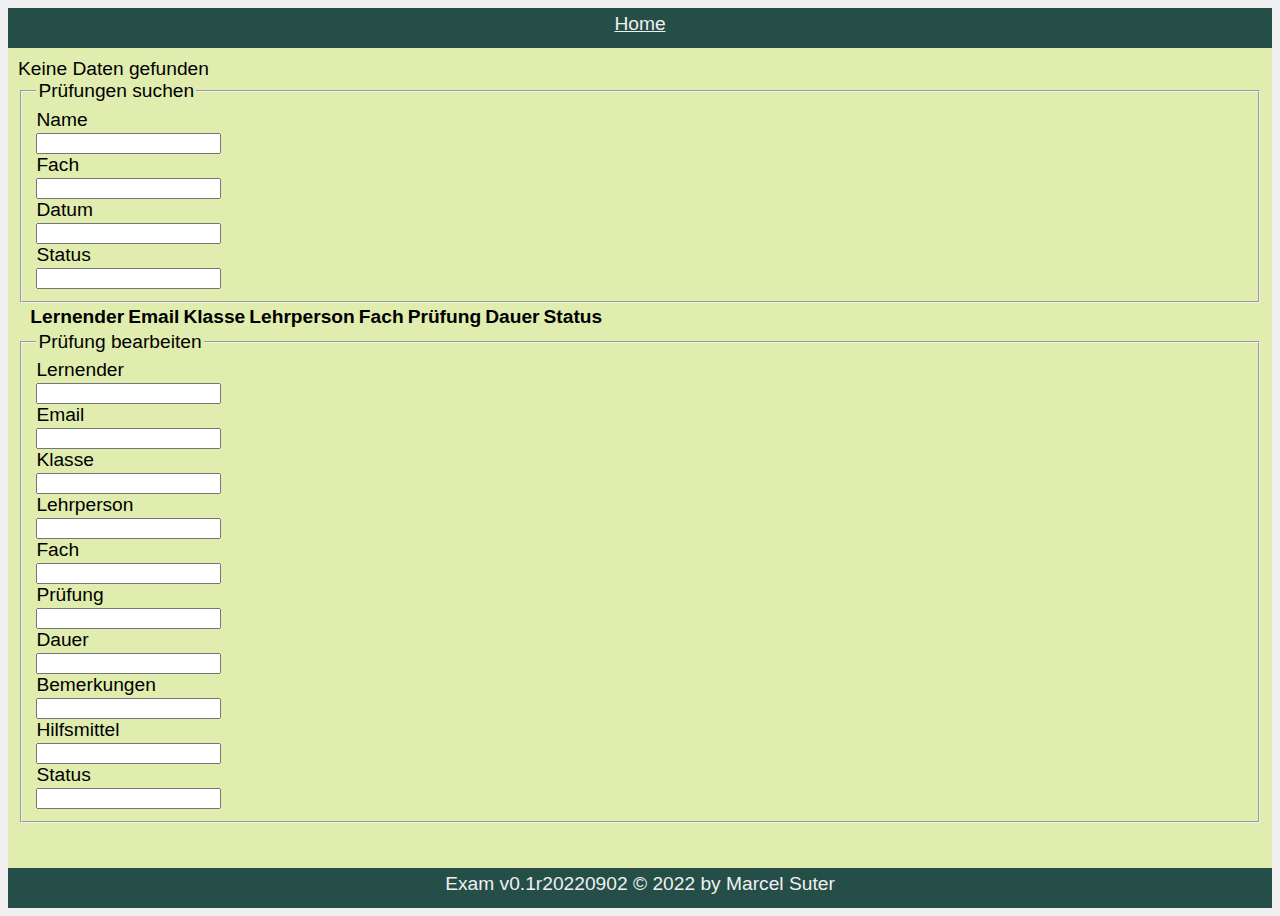
==== templates/examlist.html @ 69aaec62 "view for list of exams view for editing exam" ====
<!DOCTYPE html>
<html lang="en">
<head>
  <meta charset="UTF-8">
  <meta name="author" content="Marcel Suter">
  <title>Nachprüfung</title>
  <script src="./js/util.js" defer></script>
  <script src="./js/examlist.js" defer></script>
  <link rel="stylesheet" href="./css/exam.css">
  <link rel="shortcut icon" href="favicon.ico" type="image/x-icon">
</head>
<body>
<nav>
  <a href="./index.html">Home</a>
</nav>
<main>
  <div id="messages" class="messages"></div>
  <div id="examsearch">
    <form id="searchform">
      <fieldset>
        <legend>Prüfungen suchen</legend>
        <label for="nameSearch">Name</label>
        <input id="nameSearch" name="nameSearch"/>
        <label for="topicSearch">Fach</label>
        <input id="topicSearch" name="topicSearch"/>
        <label for="dateSearch">Datum</label>
        <input id="dateSearch" name="dateSearch"/>
        <label for="statusSearch">Status</label>
        <input id="statusSearch" name="statusSearch"/>
      </fieldset>
    </form>
  </div>
  <div id="list">
    <table id="examlist">
      <thead>
      <tr>
        <th>&nbsp;</th>
        <th>Lernender</th>
        <th>Email</th>
        <th>Klasse</th>
        <th>Lehrperson</th>
        <th>Fach</th>
        <th>Prüfung</th>
        <th>Dauer</th>
        <th>Status</th>
      </tr>
      </thead>
      <tbody>
      </tbody>
    </table>
  </div>
  <div id="examedit">
    <form id="editform">
      <fieldset>
        <legend>Prüfung bearbeiten</legend>
        <label for="student">Lernender</label>
        <input id="student" name="student"/>
        <label for="email">Email</label>
        <input id="email" name="email"/>
        <label for="cohort">Klasse</label>
        <input id="cohort" name="cohort"/>
        <label for="teacher">Lehrperson</label>
        <input id="teacher" name="teacher"/>
        <label for="module">Fach</label>
        <input id="module" name="module"/>
        <label for="exam_num">Prüfung</label>
        <input id="exam_num" name="exam_num"/>
        <label for="duration">Dauer</label>
        <input id="duration" name="duration"/>
        <label for="remarks">Bemerkungen</label>
        <input id="remarks" name="remarks"/>
        <label for="tools">Hilfsmittel</label>
        <input id="tools" name="tools"/>
        <label for="status">Status</label>
        <input id="status" name="status"/>
      </fieldset>
    </form>
  </div>
</main>
<footer>
  Exam v0.1r20220902 &copy; 2022 by Marcel Suter
</footer>
</body>
</html>
---- templates/css/exam.css ----
:root {
    --searchColor: #F0F0F0;
    --bgColor: #E0EDAE;
    --bgDark: #B6BF91;
    --navText: #F0F0F0;
    --navBg: #244E47;
    --minWidth: 800px;
    --maxWidth: 1800px;
}

body {
    background-color: #F0F0F0;
    font-family: "Helvetica Neue", Arial, sans-serif;
    font-size: 1.2em;
}

nav, footer {
    min-width: var(--minWidth);
    max-width: var(--maxWidth);
    margin: 0 auto;
    padding: 5px 10px;
    height: 30px;
    background-color: var(--navBg);
    color: var(--navText);
    text-align: center;
}

nav a, nav a:visited,
footer a, footer a:visited {
    margin: 0 30px;
    color: var(--navText);
}

nav > .active {
    background-color: var(--bgColor) !important;
    color: black !important;
}

footer {
    display: flex;
    flex-flow: row nowrap;
    justify-content: center;
    margin: 0 auto;
}

main {
    position: relative;
    background-color: var(--bgColor);
    min-width: var(--minWidth);
    max-width: var(--maxWidth);
    min-height: 800px;
    margin: 0 auto;
    padding: 10px;
    display: flex;
    flex-flow: column wrap;
    flex: 0 1 var(--maxWidth);
    justify-content: flex-start;

}

label {
   display: block;
}
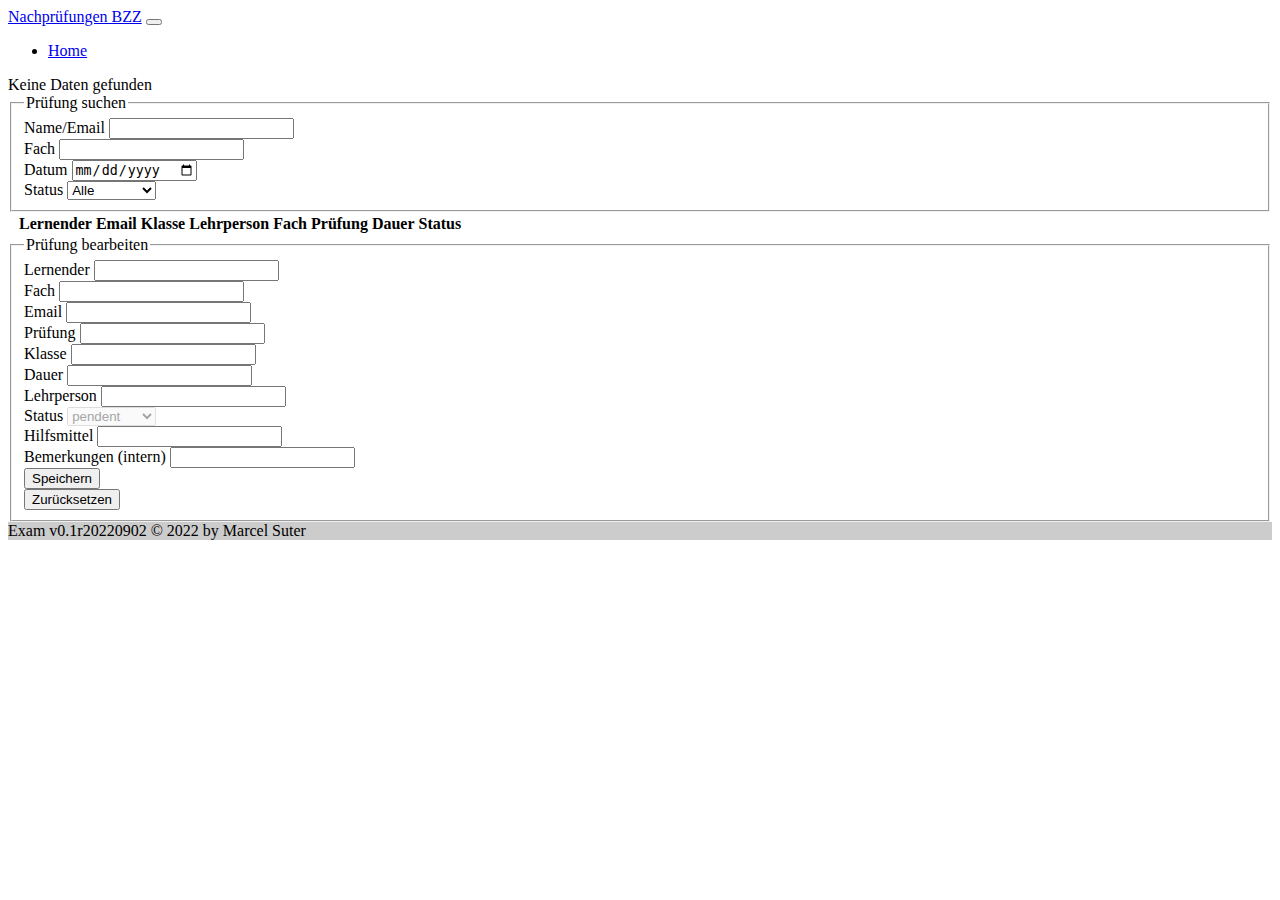
==== commit 62fcdbe1: "authorization, authentication" ====
--- a/templates/examlist.html
+++ b/templates/examlist.html
@@ -6,43 +6,83 @@
   <title>Nachprüfung</title>
   <script src="./js/util.js" defer></script>
   <script src="./js/examlist.js" defer></script>
+  <link href="https://cdn.jsdelivr.net/npm/bootstrap@5.1.3/dist/css/bootstrap.min.css" rel="stylesheet"
+        integrity="sha384-1BmE4kWBq78iYhFldvKuhfTAU6auU8tT94WrHftjDbrCEXSU1oBoqyl2QvZ6jIW3" crossorigin="anonymous">
   <link rel="stylesheet" href="./css/exam.css">
   <link rel="shortcut icon" href="favicon.ico" type="image/x-icon">
 </head>
 <body>
-<nav>
-  <a href="./index.html">Home</a>
+<nav class="navbar navbar-expand-lg navbar-dark bg-dark">
+  <div class="container">
+    <a class="navbar-brand" href="#">Nachprüfungen BZZ</a>
+    <button class="navbar-toggler" type="button" data-bs-toggle="collapse" data-bs-target="#navbarSupportedContent"
+            aria-controls="navbarSupportedContent" aria-expanded="false" aria-label="Toggle navigation">
+      <span class="navbar-toggler-icon"></span>
+    </button>
+    <div class="collapse navbar-collapse" id="navbarSupportedContent">
+      <ul class="navbar-nav me-auto mb-2 mb-lg-0">
+        <li class="nav-item">
+          <a class="nav-link active" aria-current="page" href="./">Home</a>
+        </li>
+      </ul>
+    </div>
+  </div>
 </nav>
-<main>
+<main class="container">
   <div id="messages" class="messages"></div>
   <div id="examsearch">
     <form id="searchform">
       <fieldset>
-        <legend>Prüfungen suchen</legend>
-        <label for="nameSearch">Name</label>
-        <input id="nameSearch" name="nameSearch"/>
-        <label for="topicSearch">Fach</label>
-        <input id="topicSearch" name="topicSearch"/>
-        <label for="dateSearch">Datum</label>
-        <input id="dateSearch" name="dateSearch"/>
-        <label for="statusSearch">Status</label>
-        <input id="statusSearch" name="statusSearch"/>
+        <legend>Prüfung suchen</legend>
+        <div class="row">
+          <div class="col-lg mb-3">
+            <label for="nameSearch" class="form-label">Name/Email</label>
+            <input type="text" class="form-control" id="nameSearch" aria-describedby="nameSearchHelp">
+            <div id="nameSearchHelp" class="form-text"></div>
+          </div>
+          <div class="col-lg mb-3">
+            <label for="topicSearch" class="form-label">Fach</label>
+            <input type="text" class="form-control" id="topicSearch" aria-describedby="topicSearchHelp">
+            <div id="topicSearchHelp" class="form-text"></div>
+          </div>
+        </div>
+        <div class="row">
+          <div class="col-lg mb-3">
+            <label for="dateSearch" class="form-label">Datum</label>
+            <input type="date" class="form-control" id="dateSearch" aria-describedby="dateSearchHelp">
+            <div id="dateSearchHelp" class="form-text"></div>
+          </div>
+          <div class="col-lg mb-3">
+            <label for="statusSearch" class="form-label">Status</label>
+            <select id="statusSearch" name="statusSearch" aria-describedby="statusSearchHelp">
+              <option value="alle">Alle</option>
+              <option value="pendent">pendent</option>
+              <option value="offen">offen</option>
+              <option value="abgegeben">abgegeben</option>
+              <option value="erhalten">erhalten</option>
+              <option value="erledigt">erledigt</option>
+              <option value="pnab">pendent</option>
+              <option value="gelöscht">gelöscht</option>
+            </select>
+            <div id="statusSearchHelp" class="form-text"></div>
+          </div>
+        </div>
       </fieldset>
     </form>
   </div>
   <div id="list">
-    <table id="examlist">
+    <table id="examlist" class="table table-striped table-hover table-responsive">
       <thead>
       <tr>
-        <th>&nbsp;</th>
-        <th>Lernender</th>
-        <th>Email</th>
-        <th>Klasse</th>
-        <th>Lehrperson</th>
-        <th>Fach</th>
-        <th>Prüfung</th>
-        <th>Dauer</th>
-        <th>Status</th>
+        <th scope="col">&nbsp;</th>
+        <th scope="col">Lernender</th>
+        <th scope="col">Email</th>
+        <th scope="col">Klasse</th>
+        <th scope="col">Lehrperson</th>
+        <th scope="col">Fach</th>
+        <th scope="col">Prüfung</th>
+        <th scope="col">Dauer</th>
+        <th scope="col">Status</th>
       </tr>
       </thead>
       <tbody>
@@ -53,32 +93,92 @@
     <form id="editform">
       <fieldset>
         <legend>Prüfung bearbeiten</legend>
-        <label for="student">Lernender</label>
-        <input id="student" name="student"/>
-        <label for="email">Email</label>
-        <input id="email" name="email"/>
-        <label for="cohort">Klasse</label>
-        <input id="cohort" name="cohort"/>
-        <label for="teacher">Lehrperson</label>
-        <input id="teacher" name="teacher"/>
-        <label for="module">Fach</label>
-        <input id="module" name="module"/>
-        <label for="exam_num">Prüfung</label>
-        <input id="exam_num" name="exam_num"/>
-        <label for="duration">Dauer</label>
-        <input id="duration" name="duration"/>
-        <label for="remarks">Bemerkungen</label>
-        <input id="remarks" name="remarks"/>
-        <label for="tools">Hilfsmittel</label>
-        <input id="tools" name="tools"/>
-        <label for="status">Status</label>
-        <input id="status" name="status"/>
+        <div class="row">
+          <div class="col-lg mb-3">
+            <label for="student" class="form-label">Lernender</label>
+            <input type="email" class="form-control" id="student" aria-describedby="studentHelp">
+            <div id="studentHelp" class="form-text"></div>
+          </div>
+          <div class="col-lg mb-3">
+            <label for="module" class="form-label">Fach</label>
+            <input type="text" class="form-control" id="module" aria-describedby="moduleHelp">
+            <div id="moduleHelp" class="form-text"></div>
+          </div>
+        </div>
+        <div class="row">
+          <div class="col-lg mb-3">
+            <label for="fullname" class="form-label">Email</label>
+            <input type="text" class="form-control" id="fullname" aria-describedby="fullnameHelp">
+            <div id="fullnameHelp" class="form-text"></div>
+          </div>
+          <div class="col-lg mb-3">
+            <label for="exam_num" class="form-label">Prüfung</label>
+            <input type="text" class="form-control" id="exam_num" aria-describedby="exam_numHelp">
+            <div id="exam_numHelp" class="form-text"></div>
+          </div>
+        </div>
+        <div class="row">
+          <div class="col-lg mb-3">
+            <label for="cohort" class="form-label">Klasse</label>
+            <input type="text" class="form-control" id="cohort" aria-describedby="cohortlHelp">
+            <div id="cohortHelp" class="form-text"></div>
+          </div>
+          <div class="col-lg mb-3">
+            <label for="duration" class="form-label">Dauer</label>
+            <input type="number" class="form-control" id="duration" aria-describedby="durationHelp">
+            <div id="durationHelp" class="form-text"></div>
+          </div>
+        </div>
+        <div class="row">
+          <div class="col-lg mb-3">
+            <label for="teacher" class="form-label">Lehrperson</label>
+            <input type="text" class="form-control" id="teacher" aria-describedby="teacherHelp">
+            <div id="teacherHelp" class="form-text"></div>
+          </div>
+          <div class="col-lg mb-3">
+            <label for="status" class="form-label">Status</label>
+            <select id="status" name="status" aria-describedby="toolsHelp">
+              <option value="pendent">pendent</option>
+              <option value="offen">offen</option>
+              <option value="abgegeben">abgegeben</option>
+              <option value="erhalten">erhalten</option>
+              <option value="erledigt">erledigt</option>
+              <option value="pnab">pendent</option>
+              <option value="gelöscht">gelöscht</option>
+            </select>
+            <div id="statusHelp" class="form-text"></div>
+          </div>
+        </div>
+        <div class="row">
+          <div class="col-lg mb-3">
+            <label for="tools" class="form-label">Hilfsmittel</label>
+            <input type="text" class="form-control" id="tools" aria-describedby="toolsHelp">
+            <div id="toolsHelp" class="form-text"></div>
+          </div>
+        </div>
+        <div class="row">
+          <div class="col-lg mb-3">
+            <label for="remarks" class="form-label">Bemerkungen (intern)</label>
+            <input type="text" class="form-control" id="remarks" aria-describedby="remarksHelp">
+            <div id="remarksHelp" class="form-text"></div>
+          </div>
+        </div>
+        <div class="row">
+          <div class="col">
+            <button type="button" id="saveexam" name="safeexam">Speichern</button>
+          </div>
+          <div class="col">
+            <button type="reset">Zurücksetzen</button>
+          </div>
+        </div>
       </fieldset>
     </form>
   </div>
 </main>
-<footer>
-  Exam v0.1r20220902 &copy; 2022 by Marcel Suter
+<footer class="bg-light text-center text-lg-start">
+  <div class="text-center p-3" style="background-color: rgba(0, 0, 0, 0.2);">
+    Exam v0.1r20220902 &copy; 2022 by Marcel Suter
+  </div>
 </footer>
 </body>
 </html>--- a/templates/css/exam.css
+++ b/templates/css/exam.css
@@ -1,10 +1,10 @@
-:root {
+/*:root {
     --searchColor: #F0F0F0;
     --bgColor: #E0EDAE;
     --bgDark: #B6BF91;
     --navText: #F0F0F0;
     --navBg: #244E47;
-    --minWidth: 800px;
+    --minWidth: 1200px;
     --maxWidth: 1800px;
 }
 
@@ -59,5 +59,27 @@
 }
 
 label {
-   display: block;
-}+    display: block;
+}
+
+table {
+    min-width: var(--minWidth);
+    max-width: var(--maxWidth);
+}
+
+thead, tbody {
+    display: block;
+}
+
+tbody {
+
+    height: 300px;
+    overflow-y: auto;
+    overflow-x: auto;
+}
+
+td {
+    padding: 3px 10px 3px 3px;
+}
+
+ */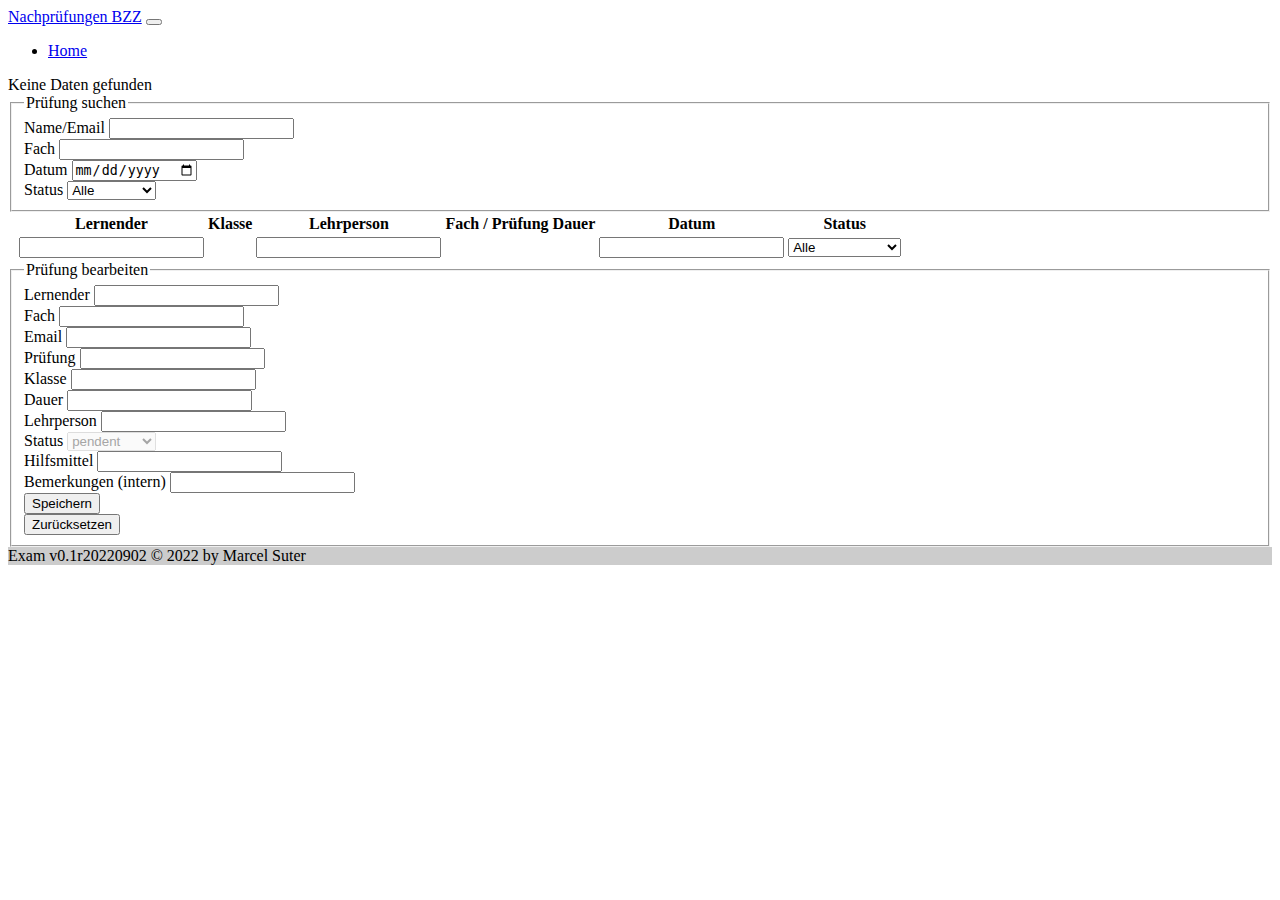
==== commit 82f80871: "changed datetime in Exam to event_uuid" ====
--- a/templates/examlist.html
+++ b/templates/examlist.html
@@ -54,7 +54,7 @@
           </div>
           <div class="col-lg mb-3">
             <label for="statusSearch" class="form-label">Status</label>
-            <select id="statusSearch" name="statusSearch" aria-describedby="statusSearchHelp">
+            <select id="statusSearch" name="statusSearch" class="form-select" aria-describedby="statusSearchHelp">
               <option value="alle">Alle</option>
               <option value="pendent">pendent</option>
               <option value="offen">offen</option>
@@ -70,24 +70,39 @@
       </fieldset>
     </form>
   </div>
-  <div id="list">
-    <table id="examlist" class="table table-striped table-hover table-responsive">
-      <thead>
-      <tr>
-        <th scope="col">&nbsp;</th>
-        <th scope="col">Lernender</th>
-        <th scope="col">Email</th>
-        <th scope="col">Klasse</th>
-        <th scope="col">Lehrperson</th>
-        <th scope="col">Fach</th>
-        <th scope="col">Prüfung</th>
-        <th scope="col">Dauer</th>
-        <th scope="col">Status</th>
-      </tr>
-      </thead>
-      <tbody>
-      </tbody>
-    </table>
+  <div class="row">
+    <div id="list" class="table-responsive">
+      <table id="examlist" class="table">
+        <thead>
+        <tr>
+          <th scope="col">&nbsp;</th>
+          <th  scope="col">Lernender</th>
+          <th  scope="col">Klasse</th>
+          <th  scope="col">Lehrperson</th>
+          <th  scope="col">Fach / Prüfung</th>
+          <th  scope="col">Dauer</th>
+          <th  scope="col">Datum</th>
+          <th  scope="col">Status</th>
+        </tr>
+       <tr>
+         <th>&nbsp;</th>
+         <th><input id="studentSearch" type="text" /></th>
+         <th>&nbsp;</th>
+         <th><input id="teacherSearch" type="text" /></th>
+         <th>&nbsp;</th><th>&nbsp;</th>
+         <th><input id="dateSearch" type="text" /></th>
+         <th>
+           <select id="statusSearch" name="statusSearch" aria-describedby="statusSearchHelp">
+              <option value="all">Alle</option>
+              <option value="open">In Arbeit</option>
+              <option value="closed">Abgeschlossen</option>
+         </th>
+       </tr>
+        </thead>
+        <tbody>
+        </tbody>
+      </table>
+    </div>
   </div>
   <div id="examedit">
     <form id="editform">
@@ -95,8 +110,8 @@
         <legend>Prüfung bearbeiten</legend>
         <div class="row">
           <div class="col-lg mb-3">
-            <label for="student" class="form-label">Lernender</label>
-            <input type="email" class="form-control" id="student" aria-describedby="studentHelp">
+            <label for="studentfullname" class="form-label">Lernender</label>
+            <input type="text" class="form-control" id="studentfullname" aria-describedby="studentHelp">
             <div id="studentHelp" class="form-text"></div>
           </div>
           <div class="col-lg mb-3">
@@ -107,9 +122,9 @@
         </div>
         <div class="row">
           <div class="col-lg mb-3">
-            <label for="fullname" class="form-label">Email</label>
-            <input type="text" class="form-control" id="fullname" aria-describedby="fullnameHelp">
-            <div id="fullnameHelp" class="form-text"></div>
+            <label for="studentemail" class="form-label">Email</label>
+            <input type="email" class="form-control" id="studentemail" aria-describedby="studentEmailHelp">
+            <div id="studentEmailHelp" class="form-text"></div>
           </div>
           <div class="col-lg mb-3">
             <label for="exam_num" class="form-label">Prüfung</label>
@@ -132,12 +147,12 @@
         <div class="row">
           <div class="col-lg mb-3">
             <label for="teacher" class="form-label">Lehrperson</label>
-            <input type="text" class="form-control" id="teacher" aria-describedby="teacherHelp">
+            <input type="text" class="form-control" id="teacherfullname" aria-describedby="teacherHelp">
             <div id="teacherHelp" class="form-text"></div>
           </div>
           <div class="col-lg mb-3">
             <label for="status" class="form-label">Status</label>
-            <select id="status" name="status" aria-describedby="toolsHelp">
+            <select id="status" name="status" class="form-select" aria-describedby="toolsHelp">
               <option value="pendent">pendent</option>
               <option value="offen">offen</option>
               <option value="abgegeben">abgegeben</option>
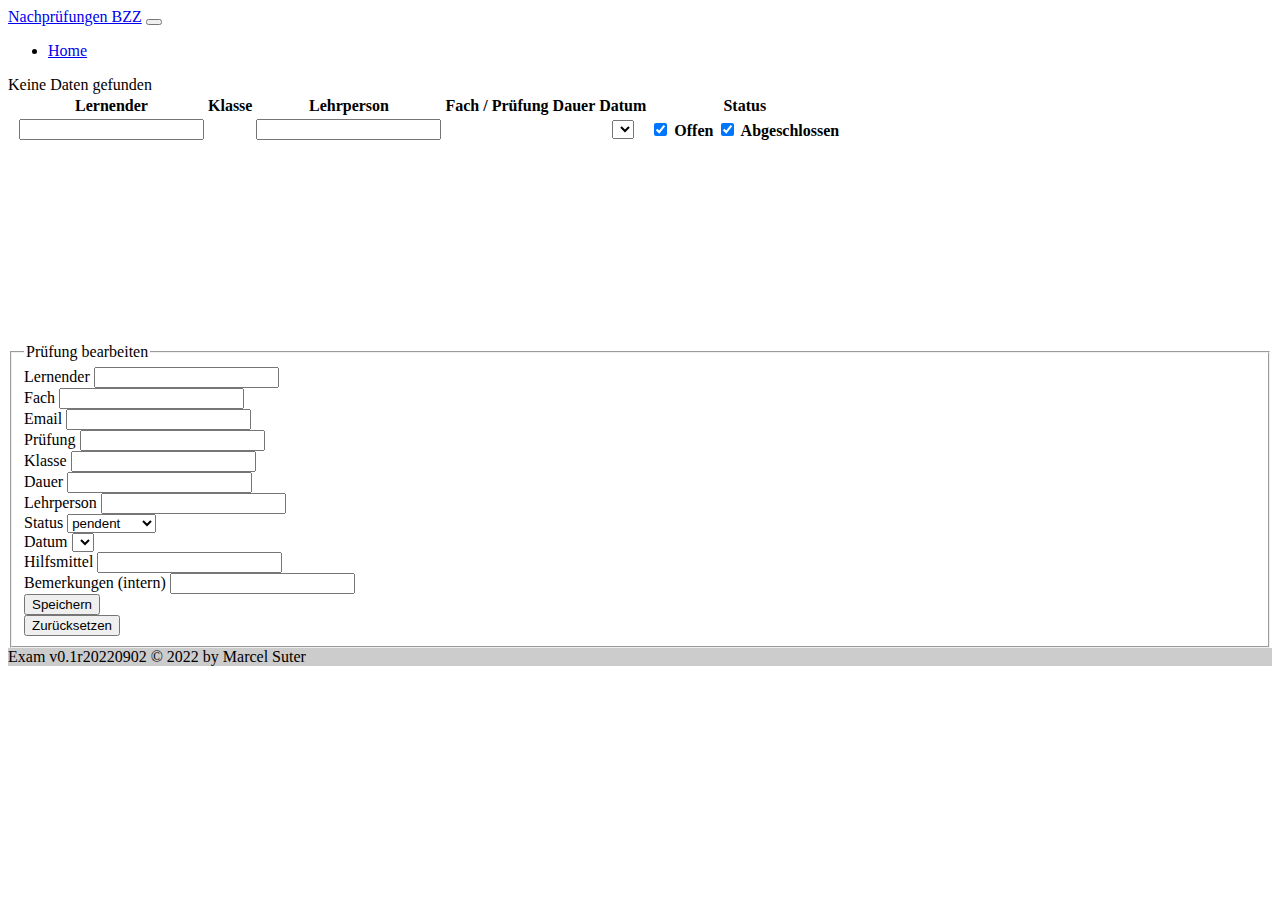
==== commit 88b6beb6: "authorization / authentication done reading exam, event, person done writing exam done" ====
--- a/templates/examlist.html
+++ b/templates/examlist.html
@@ -30,78 +30,45 @@
 </nav>
 <main class="container">
   <div id="messages" class="messages"></div>
-  <div id="examsearch">
-    <form id="searchform">
-      <fieldset>
-        <legend>Prüfung suchen</legend>
-        <div class="row">
-          <div class="col-lg mb-3">
-            <label for="nameSearch" class="form-label">Name/Email</label>
-            <input type="text" class="form-control" id="nameSearch" aria-describedby="nameSearchHelp">
-            <div id="nameSearchHelp" class="form-text"></div>
-          </div>
-          <div class="col-lg mb-3">
-            <label for="topicSearch" class="form-label">Fach</label>
-            <input type="text" class="form-control" id="topicSearch" aria-describedby="topicSearchHelp">
-            <div id="topicSearchHelp" class="form-text"></div>
-          </div>
-        </div>
-        <div class="row">
-          <div class="col-lg mb-3">
-            <label for="dateSearch" class="form-label">Datum</label>
-            <input type="date" class="form-control" id="dateSearch" aria-describedby="dateSearchHelp">
-            <div id="dateSearchHelp" class="form-text"></div>
-          </div>
-          <div class="col-lg mb-3">
-            <label for="statusSearch" class="form-label">Status</label>
-            <select id="statusSearch" name="statusSearch" class="form-select" aria-describedby="statusSearchHelp">
-              <option value="alle">Alle</option>
-              <option value="pendent">pendent</option>
-              <option value="offen">offen</option>
-              <option value="abgegeben">abgegeben</option>
-              <option value="erhalten">erhalten</option>
-              <option value="erledigt">erledigt</option>
-              <option value="pnab">pendent</option>
-              <option value="gelöscht">gelöscht</option>
-            </select>
-            <div id="statusSearchHelp" class="form-text"></div>
-          </div>
-        </div>
-      </fieldset>
-    </form>
-  </div>
   <div class="row">
     <div id="list" class="table-responsive">
-      <table id="examlist" class="table">
-        <thead>
-        <tr>
-          <th scope="col">&nbsp;</th>
-          <th  scope="col">Lernender</th>
-          <th  scope="col">Klasse</th>
-          <th  scope="col">Lehrperson</th>
-          <th  scope="col">Fach / Prüfung</th>
-          <th  scope="col">Dauer</th>
-          <th  scope="col">Datum</th>
-          <th  scope="col">Status</th>
-        </tr>
-       <tr>
-         <th>&nbsp;</th>
-         <th><input id="studentSearch" type="text" /></th>
-         <th>&nbsp;</th>
-         <th><input id="teacherSearch" type="text" /></th>
-         <th>&nbsp;</th><th>&nbsp;</th>
-         <th><input id="dateSearch" type="text" /></th>
-         <th>
-           <select id="statusSearch" name="statusSearch" aria-describedby="statusSearchHelp">
-              <option value="all">Alle</option>
-              <option value="open">In Arbeit</option>
-              <option value="closed">Abgeschlossen</option>
-         </th>
-       </tr>
-        </thead>
-        <tbody>
-        </tbody>
-      </table>
+      <form id="filterForm">
+        <table id="examlist" class="table">
+          <thead>
+          <tr>
+            <th scope="col">&nbsp;</th>
+            <th scope="col">Lernender</th>
+            <th scope="col">Klasse</th>
+            <th scope="col">Lehrperson</th>
+            <th scope="col">Fach / Prüfung</th>
+            <th scope="col">Dauer</th>
+            <th scope="col">Datum</th>
+            <th scope="col">Status</th>
+          </tr>
+          <tr id="searchForm">
+            <th>&nbsp;</th>
+            <th><input id="studentSearch" type="text"/></th>
+            <th>&nbsp;</th>
+            <th><input id="teacherSearch" type="text"/></th>
+            <th>&nbsp;</th>
+            <th>&nbsp;</th>
+            <th><select id="dateSearch" type="text"></select></th>
+            <th>
+              <div id="statusSearch">
+                <label for="open">
+                  <input type="checkbox" id="open" checked/>
+                  Offen</label>
+                <label for="closed">
+                  <input type="checkbox" id="closed" checked />
+                  Abgeschlossen</label>
+              </div>
+            </th>
+          </tr>
+          </thead>
+          <tbody>
+          </tbody>
+        </table>
+      </form>
     </div>
   </div>
   <div id="examedit">
@@ -166,6 +133,13 @@
         </div>
         <div class="row">
           <div class="col-lg mb-3">
+            <label for="date" class="form-label">Datum</label>
+            <select class="form-select" id="date" aria-describedby="dateHelp"></select>
+            <div id="dateHelp" class="form-text"></div>
+          </div>
+        </div>
+        <div class="row">
+          <div class="col-lg mb-3">
             <label for="tools" class="form-label">Hilfsmittel</label>
             <input type="text" class="form-control" id="tools" aria-describedby="toolsHelp">
             <div id="toolsHelp" class="form-text"></div>
@@ -180,7 +154,7 @@
         </div>
         <div class="row">
           <div class="col">
-            <button type="button" id="saveexam" name="safeexam">Speichern</button>
+            <button type="submit" id="saveexam" name="safeexam">Speichern</button>
           </div>
           <div class="col">
             <button type="reset">Zurücksetzen</button>
--- a/templates/css/exam.css
+++ b/templates/css/exam.css
@@ -1,85 +1,34 @@
-/*:root {
-    --searchColor: #F0F0F0;
-    --bgColor: #E0EDAE;
-    --bgDark: #B6BF91;
-    --navText: #F0F0F0;
-    --navBg: #244E47;
-    --minWidth: 1200px;
-    --maxWidth: 1800px;
+.table-fixed tbody {
+    height: 400px;
+    overflow-y: auto;
+    width:100%;
 }
 
-body {
-    background-color: #F0F0F0;
-    font-family: "Helvetica Neue", Arial, sans-serif;
-    font-size: 1.2em;
+.table-fixed thead,
+.table-fixed tbody,
+.table-fixed tr,
+.table-fixed td,
+.table-fixed th {
+    display: block;
 }
-
-nav, footer {
-    min-width: var(--minWidth);
-    max-width: var(--maxWidth);
-    margin: 0 auto;
-    padding: 5px 10px;
-    height: 30px;
-    background-color: var(--navBg);
-    color: var(--navText);
-    text-align: center;
-}
-
-nav a, nav a:visited,
-footer a, footer a:visited {
-    margin: 0 30px;
-    color: var(--navText);
-}
-
-nav > .active {
-    background-color: var(--bgColor) !important;
-    color: black !important;
-}
-
-footer {
-    display: flex;
-    flex-flow: row nowrap;
-    justify-content: center;
-    margin: 0 auto;
-}
-
-main {
+.table-fixed tbody td,
+.table-fixed tbody th,
+.table-fixed thead > tr > th {
+    float: left;
     position: relative;
-    background-color: var(--bgColor);
-    min-width: var(--minWidth);
-    max-width: var(--maxWidth);
-    min-height: 800px;
-    margin: 0 auto;
-    padding: 10px;
-    display: flex;
-    flex-flow: column wrap;
-    flex: 0 1 var(--maxWidth);
-    justify-content: flex-start;
 
 }
 
-label {
-    display: block;
+#examlist tbody {
+    height: 200px !important;
+    overflow-y: auto;
+    width: 100%;
 }
 
-table {
-    min-width: var(--minWidth);
-    max-width: var(--maxWidth);
+#checkboxes label {
+  display: block;
 }
 
-thead, tbody {
-    display: block;
-}
-
-tbody {
-
-    height: 300px;
-    overflow-y: auto;
-    overflow-x: auto;
-}
-
-td {
-    padding: 3px 10px 3px 3px;
-}
-
- */+#checkboxes label:hover {
+  background-color: #1e90ff;
+}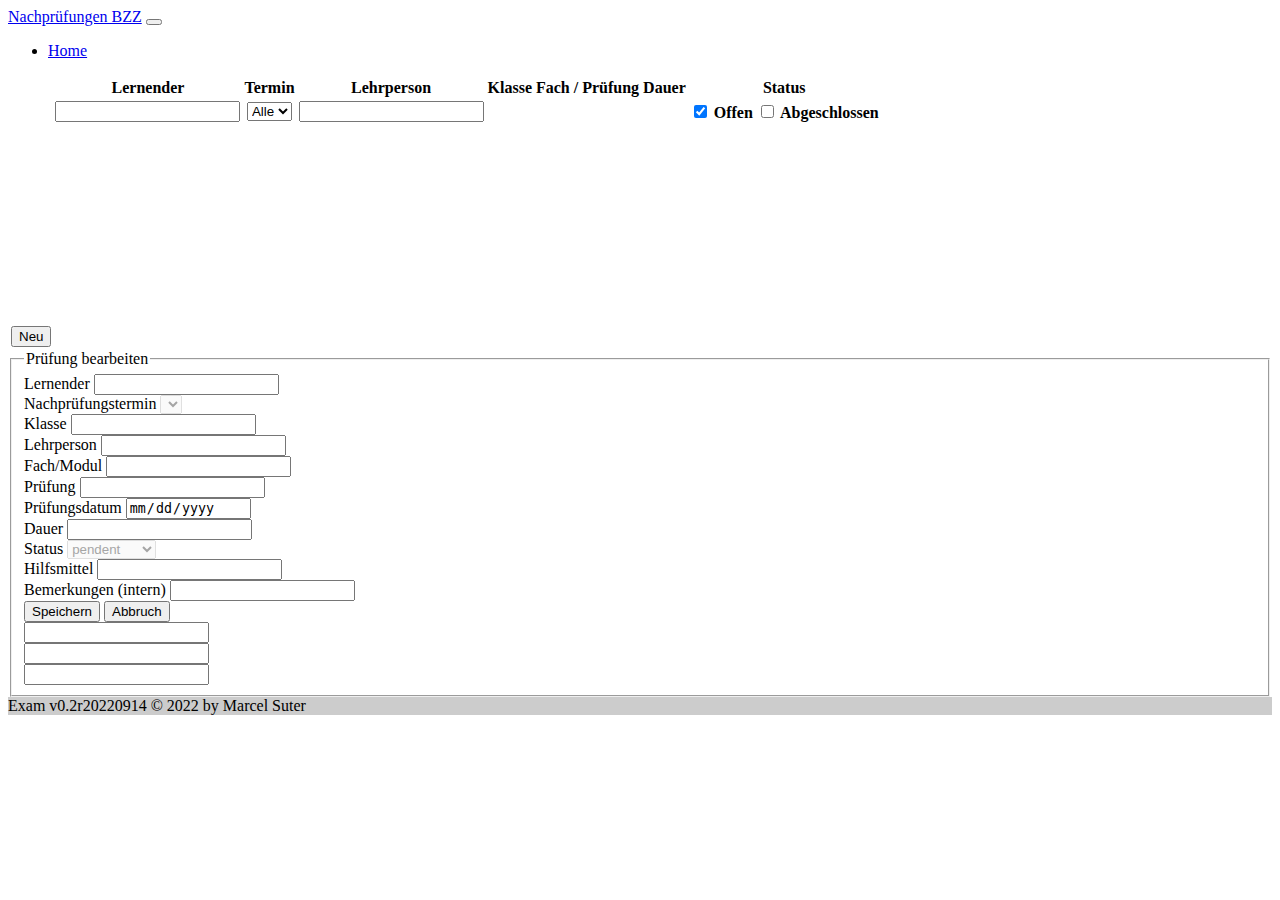
==== commit 54c1369b: "added date of missed exam added API_URL to util.js added an example .env file" ====
--- a/templates/examlist.html
+++ b/templates/examlist.html
@@ -5,15 +5,17 @@
   <meta name="author" content="Marcel Suter">
   <title>Nachprüfung</title>
   <script src="./js/util.js" defer></script>
-  <script src="./js/examlist.js" defer></script>
+  <script src="js/people.js" defer></script>
+  <script src="js/events.js" defer></script>
+  <script src="js/exams.js" defer></script>
   <link href="https://cdn.jsdelivr.net/npm/bootstrap@5.1.3/dist/css/bootstrap.min.css" rel="stylesheet"
         integrity="sha384-1BmE4kWBq78iYhFldvKuhfTAU6auU8tT94WrHftjDbrCEXSU1oBoqyl2QvZ6jIW3" crossorigin="anonymous">
   <link rel="stylesheet" href="./css/exam.css">
   <link rel="shortcut icon" href="favicon.ico" type="image/x-icon">
 </head>
-<body>
+<body class="d-flex flex-column h-100">
 <nav class="navbar navbar-expand-lg navbar-dark bg-dark">
-  <div class="container">
+  <div class="container-xl">
     <a class="navbar-brand" href="#">Nachprüfungen BZZ</a>
     <button class="navbar-toggler" type="button" data-bs-toggle="collapse" data-bs-target="#navbarSupportedContent"
             aria-controls="navbarSupportedContent" aria-expanded="false" aria-label="Toggle navigation">
@@ -28,38 +30,42 @@
     </div>
   </div>
 </nav>
-<main class="container">
+<main class="container-xl">
   <div id="messages" class="messages"></div>
   <div class="row">
     <div id="list" class="table-responsive">
       <form id="filterForm">
-        <table id="examlist" class="table">
+        <table id="examlist" class="table table-striped">
           <thead>
           <tr>
             <th scope="col">&nbsp;</th>
             <th scope="col">Lernender</th>
+            <th scope="col">Termin</th>
+            <th scope="col">Lehrperson</th>
             <th scope="col">Klasse</th>
-            <th scope="col">Lehrperson</th>
             <th scope="col">Fach / Prüfung</th>
             <th scope="col">Dauer</th>
-            <th scope="col">Datum</th>
             <th scope="col">Status</th>
           </tr>
           <tr id="searchForm">
             <th>&nbsp;</th>
             <th><input id="studentSearch" type="text"/></th>
-            <th>&nbsp;</th>
+            <th>
+              <select id="dateSearch" type="text">
+                <option value="all">Alle</option>
+              </select>
+            </th>
             <th><input id="teacherSearch" type="text"/></th>
             <th>&nbsp;</th>
             <th>&nbsp;</th>
-            <th><select id="dateSearch" type="text"></select></th>
+            <th>&nbsp;</th>
             <th>
               <div id="statusSearch">
                 <label for="open">
                   <input type="checkbox" id="open" checked/>
                   Offen</label>
                 <label for="closed">
-                  <input type="checkbox" id="closed" checked />
+                  <input type="checkbox" id="closed" />
                   Abgeschlossen</label>
               </div>
             </th>
@@ -67,59 +73,66 @@
           </thead>
           <tbody>
           </tbody>
+          <tfoot>
+          <tr>
+            <td>
+              <button class="btn btn-primary" type="button" id="examadd" name="examadd">Neu</button>
+            </td>
+          </tr>
+          </tfoot>
         </table>
       </form>
     </div>
   </div>
-  <div id="examedit">
-    <form id="editform">
-      <fieldset>
+  <div id="examedit" class="py-3">
+    <form id="editform" class="d-none">
+      <fieldset class="row g-3 border">
         <legend>Prüfung bearbeiten</legend>
-        <div class="row">
-          <div class="col-lg mb-3">
-            <label for="studentfullname" class="form-label">Lernender</label>
-            <input type="text" class="form-control" id="studentfullname" aria-describedby="studentHelp">
-            <div id="studentHelp" class="form-text"></div>
+        <div class="col-lg-6 col-md-12">
+          <div class="">
+            <label for="student.fullname" class="form-label">Lernender</label>
+            <input type="text" required class="form-control" id="student.fullname" list="student.list" autocomplete="off"/>
+            <datalist id="student.list">
+              <option value="">
+            </datalist>
           </div>
-          <div class="col-lg mb-3">
-            <label for="module" class="form-label">Fach</label>
-            <input type="text" class="form-control" id="module" aria-describedby="moduleHelp">
-            <div id="moduleHelp" class="form-text"></div>
+          <div class="">
+            <label for="date" class="form-label">Nachprüfungstermin</label>
+            <select required class="form-select" id="event_uuid"></select>
+          </div>
+          <div class="">
+            <label for="cohort" class="form-label">Klasse</label>
+            <input type="text" required class="form-control" id="cohort"/>
+          </div>
+          <div class="">
+            <label for="teacher.fullname" class="form-label">Lehrperson</label>
+            <input type="text" required class="form-control" id="teacher.fullname"
+                   list="teacher.list" autocomplete="off"/>
+            <datalist id="teacher.list">
+              <option value="">
+            </datalist>
           </div>
         </div>
-        <div class="row">
-          <div class="col-lg mb-3">
-            <label for="studentemail" class="form-label">Email</label>
-            <input type="email" class="form-control" id="studentemail" aria-describedby="studentEmailHelp">
-            <div id="studentEmailHelp" class="form-text"></div>
+        <div class="col-lg-6 col-md-12">
+          <div class="">
+            <label for="module" class="form-label">Fach/Modul</label>
+            <input type="text" required class="form-control" id="module"/>
           </div>
-          <div class="col-lg mb-3">
+          <div class="">
             <label for="exam_num" class="form-label">Prüfung</label>
-            <input type="text" class="form-control" id="exam_num" aria-describedby="exam_numHelp">
-            <div id="exam_numHelp" class="form-text"></div>
+            <input type="text" class="form-control" id="exam_num"/>
           </div>
-        </div>
-        <div class="row">
-          <div class="col-lg mb-3">
-            <label for="cohort" class="form-label">Klasse</label>
-            <input type="text" class="form-control" id="cohort" aria-describedby="cohortlHelp">
-            <div id="cohortHelp" class="form-text"></div>
+          <div class="">
+            <label for="missed" class="form-label">Prüfungsdatum</label>
+            <input type="date" required class="form-control" id="missed"/>
           </div>
-          <div class="col-lg mb-3">
+          <div class="">
             <label for="duration" class="form-label">Dauer</label>
-            <input type="number" class="form-control" id="duration" aria-describedby="durationHelp">
-            <div id="durationHelp" class="form-text"></div>
+            <input type="number" required class="form-control" id="duration"/>
           </div>
-        </div>
-        <div class="row">
-          <div class="col-lg mb-3">
-            <label for="teacher" class="form-label">Lehrperson</label>
-            <input type="text" class="form-control" id="teacherfullname" aria-describedby="teacherHelp">
-            <div id="teacherHelp" class="form-text"></div>
-          </div>
-          <div class="col-lg mb-3">
+          <div class="">
             <label for="status" class="form-label">Status</label>
-            <select id="status" name="status" class="form-select" aria-describedby="toolsHelp">
+            <select id="status" required class="form-select">
               <option value="pendent">pendent</option>
               <option value="offen">offen</option>
               <option value="abgegeben">abgegeben</option>
@@ -128,45 +141,43 @@
               <option value="pnab">pendent</option>
               <option value="gelöscht">gelöscht</option>
             </select>
-            <div id="statusHelp" class="form-text"></div>
           </div>
         </div>
-        <div class="row">
-          <div class="col-lg mb-3">
-            <label for="date" class="form-label">Datum</label>
-            <select class="form-select" id="date" aria-describedby="dateHelp"></select>
-            <div id="dateHelp" class="form-text"></div>
+        <div class="col-lg-12">
+          <div class="">
+            <label for="tools" class="form-label">Hilfsmittel</label>
+            <input type="text" class="form-control" id="tools"/>
+          </div>
+          <div class="">
+            <label for="remarks" class="form-label">Bemerkungen (intern)</label>
+            <input type="text" class="form-control" id="remarks"/>
           </div>
         </div>
-        <div class="row">
-          <div class="col-lg mb-3">
-            <label for="tools" class="form-label">Hilfsmittel</label>
-            <input type="text" class="form-control" id="tools" aria-describedby="toolsHelp">
-            <div id="toolsHelp" class="form-text"></div>
+        <div class="col-lg-12">
+          <div class="">
+            <button class="btn btn-primary" type="submit" id="saveexam" name="safeexam">Speichern</button>
+            <button class="btn btn-light" id="cancel" name="cancel" type="reset">Abbruch</button>
           </div>
         </div>
-        <div class="row">
-          <div class="col-lg mb-3">
-            <label for="remarks" class="form-label">Bemerkungen (intern)</label>
-            <input type="text" class="form-control" id="remarks" aria-describedby="remarksHelp">
-            <div id="remarksHelp" class="form-text"></div>
+        <div class="col-lg-12">
+          <div>
+            <input type="text" class="form-control" id="exam_uuid" readonly/>
           </div>
-        </div>
-        <div class="row">
-          <div class="col">
-            <button type="submit" id="saveexam" name="safeexam">Speichern</button>
+          <div class="">
+            <input tabindex="-1" type="text" class="form-control" id="teacher" readonly>
           </div>
-          <div class="col">
-            <button type="reset">Zurücksetzen</button>
+          <div class="">
+            <input tabindex="-1" type="text" class="form-control" id="student" readonly/>
           </div>
         </div>
       </fieldset>
     </form>
   </div>
+
 </main>
 <footer class="bg-light text-center text-lg-start">
   <div class="text-center p-3" style="background-color: rgba(0, 0, 0, 0.2);">
-    Exam v0.1r20220902 &copy; 2022 by Marcel Suter
+    Exam v0.2r20220914 &copy; 2022 by Marcel Suter
   </div>
 </footer>
 </body>
